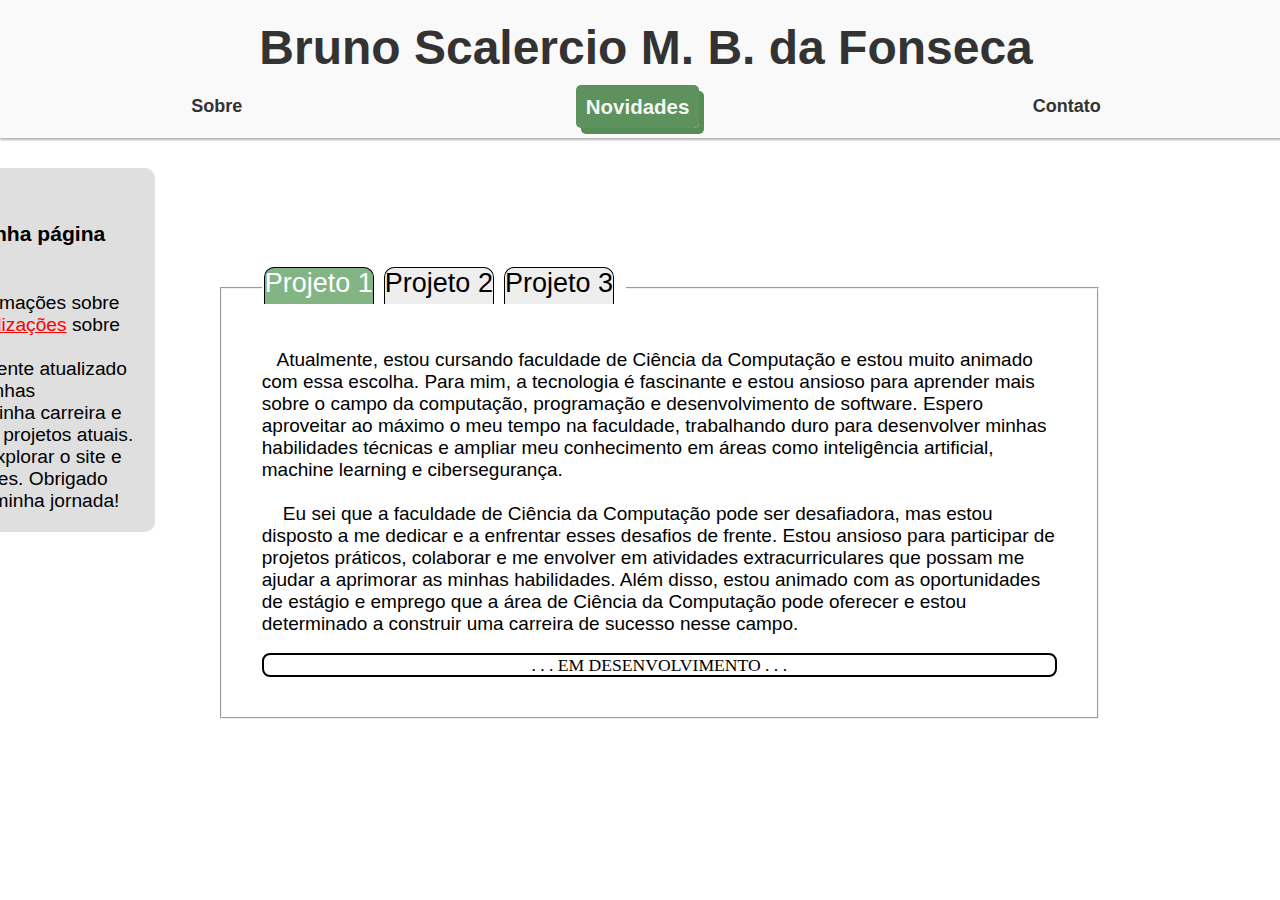
==== index2.html @ 1a494d30 "commit inicial" ====
<!DOCTYPE html>
<html lang="pt-br">

<head>
  <meta charset="UTF-8">
  <meta http-equiv="X-UA-Compatible" content="IE=edge">
  <meta name="viewport" content="width=device-width, initial-scale=1.0">
  <title>My web site - N</title>
  <link rel="stylesheet" href="style.css">
</head>
<header>
  <h1>Bruno Scalercio M. B. da Fonseca</h1>
  <nav>
    <ul>
      <li><a href="index.html">Sobre</a></li>
      <li><a class="index2" href="index2.html">Novidades</a></li>
      <li><a href="index3.html">Contato</a></li>
    </ul>
  </nav>
</header>

<body>
  <main>
    <aside class="barra" style="float:left; margin-left: -70%; width: 50%; background-color:rgb(223, 223, 223); font-size: 120%;">
      <p style="margin-top: 9%;  text-align: center;" > &nbsp; &nbsp; <strong style="font-family:'Segoe UI', Tahoma, Geneva, Verdana, sans-serif; font-size: 110%;">Bem-vindo(a) à minha página pessoal!</strong></p> <br> 
      <p> &nbsp;&nbsp; Aqui você encontrará informações sobre mim, meus <u style="color: rgb(196, 0, 0);">projetos</u>< e <u style="color: red;">atualizações</u>
        sobre o meu <strong>futuro</strong>. <br> &nbsp;&nbsp; Este site será constantemente atualizado com novidades sobre as minhas conquistas,
        mudanças na minha carreira e atualizações sobre os meus projetos atuais. <br> &nbsp;&nbsp; Sinta-se à vontade para explorar o
        site e ficar por dentro das novidades. Obrigado por visitar e acompanhar a minha jornada!</p> 
    </aside>
    <section>
      <article>
        <div style="margin-top:3%; margin-left: -6%;">
          <fieldset>
            <legend class="pag2">
              <ul class="ficha">
                <label for="aba">
                  <li class="aba" id="ativo"><a style="color: white;" href="index2.html">Projeto 1</a></li>
                </label>
                <label for="aba">
                  <li class="aba" id="index2"><a href="index2x1.html">Projeto 2</a></li>
                </label>
                <label for="aba">
                  <li class="aba" id="index2"><a href="index2x2.html">Projeto 3</a></li>
                </label>
              </ul>
            </legend>
            
            <p>
              &nbsp;&nbsp; Atualmente, estou cursando faculdade de Ciência da Computação e estou muito animado com essa
              escolha. Para mim, a tecnologia é fascinante e estou ansioso para aprender mais sobre o campo da computação,
            programação e desenvolvimento de software. Espero aproveitar ao máximo o meu tempo na faculdade, trabalhando
            duro para desenvolver minhas habilidades técnicas e ampliar meu conhecimento em áreas como inteligência
            artificial, machine learning e cibersegurança.
            <br> <br>
            &nbsp; &nbsp; Eu sei que a faculdade de Ciência da Computação pode ser desafiadora, mas estou disposto a me
            dedicar e a enfrentar esses desafios de frente. Estou ansioso para participar de projetos práticos,
            colaborar e
            me envolver em atividades extracurriculares que possam me ajudar a aprimorar as minhas habilidades. Além
            disso,
            estou animado com as oportunidades de estágio e emprego que a área de Ciência da Computação pode oferecer e
            estou determinado a construir uma carreira de sucesso nesse campo.
          </p>
          <br>
          <p
            style=" height: 20px; border-radius:8px ; border: 2px black solid; text-align: center; font-size: 110%; font-family: Georgia, 'Times New Roman', Times, serif;">
            . . . EM
            DESENVOLVIMENTO . . .</p>
        </fieldset>
      </div>
      </article>
    </section>
</body>
</main>

</html>
---- style.css ----
*{box-sizing: content-box;
margin:0;}
body {
  font-family: 'Roboto', sans-serif;
  margin: 0;
  padding: 0;
}

a {
  color: #333;
  text-decoration: none;
}

ul {
  list-style: none;
  margin: 0;
  padding: 0;
}

/* Estilos do cabeçalho */

header {
  background-color: #F9F9F9;
  padding: 19.5px;
  text-align: center;
  box-shadow: 0 2px 2px rgba(0, 0, 0, 0.295);
  position:relative;
  width: 97.9%;
}

.index2 {
  background-color: rgb(93, 145, 93);
  font-size: 20.5px;
  color: whitesmoke;
  box-shadow: 5px 6px 0 0  rgb(86, 141, 86);  
  cursor:grab;

}

.index2:hover {
  background-color: #640202;
  font-size: 20.5px;
  color: whitesmoke;
  box-shadow: 2px 3px 0 0  #6d0101; 
}

header h1 {
  margin: 0;
  font-size: 48px;
  color: #333;
}

nav ul {
  margin-top: 20px;
  display: flex;
  justify-content: space-around;
  align-items: center;
  
}

nav li {
  margin: 0 10px;
}

nav a {
  font-weight: bold;
  font-size: 18px;
  color: #333;
  padding: 10px;
  border-radius: 5px;
  transition: all 0.2s ease-in-out;
  
}

nav a:hover {
  background-color: #640202;
  color: #F9F9F9;
  font-size: 19px;
  box-shadow: 3px 3px 0 0  #6d0101; 
}

/* Estilos das seções */
fieldset { margin-top: 15%;
  padding: 5%;
  width: 100%;
}

legend {
  font-size: 27px;
}


.barra {
  background-color: #bdbdbd;
  padding: 20px;
  width: 200px;
  float: left;
  margin: 20px;
  border-radius: 10px;
}

.barra:hover {
  width: 201px;
  padding: 21px;
  box-shadow: 3px 3px 0 0 #999999;
}

.barra p:hover {
  text-decoration: underline;
  cursor: pointer;
}

/* Estilos para a foto */
.profile {
  display: block;
  margin: 0 auto;
  width: 200px;
  height: 200px;
  border-radius: 60%;
  object-fit: contain;

}

main {
  max-width: 750px;
  margin: 0 auto;
  padding: 10px;
}

section u a {
  color: rgb(0, 0, 255);
}

section {
  margin-bottom: 1px;
}

section h2 {
  margin: auto;
  padding: 10px;
  width: 100px;
  font-size: 36px;
  color: #000000;
  margin-bottom: 1px;
}

section p {
  font-size: 19px;
}

section img {
  width: 30px;
  height: 30px;
}

.ficha {
  display: flex;
  flex-wrap: wrap;
  list-style: none;
  margin: 0;
  padding: 0;
}

.aba {
  border-bottom: #000000;
  border-radius: 10px 10px 0 0;
  background-color: #eee;
  margin-right: 10px;
  margin-bottom: 10px;
  width:90% ;
  height:85%;
  cursor: pointer;
}
.aba a{width: 300px;}

#index2 {
  border: 1px solid black;
  border-radius: 10px 10px 0 0;
  border-bottom: #000000;
}
#ativo { border: 1px solid black ;
  background-color: rgb(131, 180, 131);
  font-size: 27px;
  color: whitesmoke;
  border-bottom: #000000 ;
}

.aba:hover,
.aba:focus {
  background-color: #2250e6;
  color: #e2e2e2;
}

.aba a {
  color: #000000;
  text-decoration: none;
border: 40px;
}
.aba_atv a { color: whitesmoke;
text-decoration: none;
}

.aba:hover a,
.aba:focus a {
  color: #ffffff;
  text-decoration: none; 
}
#index2:hover {border: 3px solid  rgb(72, 255, 0);}
#ativo:hover {border: 3px solid rgb(72, 255, 0); border-bottom: black;}

.aba:active {
  border-color: #030000;
  background-color: #437dd3;
}
#contato { margin-top: 7%; 
  margin-left: 27%;
margin-right: 30% ;
text-align: center;}

footer {
  background-color: #adadad;
  padding: 15px;
  text-align: center;
  color: #bb0202;
}

footer {
  font-size: 20px;
  font-family: Cambria, Cochin, Georgia, Times, 'Times New Roman', serif;
  position: fixed;
  bottom:0;
  width: 100%;
  height: 30px;
  position: fixed;
}

footer a:hover {
  color: #640202;
}

footer img {
  width: 30px;
  height: 30px;
}

footer img:hover {
  width: 34px;
  height: 34px;
}
.entertolink img:hover {
  width: 34px;
  height: 33px;
}

@media only screen and (max-width: 600px) {
  header h1 {
    font-size: 36px;
  }

  nav a {
    font-size: 16px;
  }

  section h2 {
    font-size: 28px;
  }

  section p {
    font-size: 16px;
  }
}
#sobre img {
  display: block;
  margin: 0 auto;
  max-width: 100%;
  height: 300px;
  border-radius: 7cm;
  
}
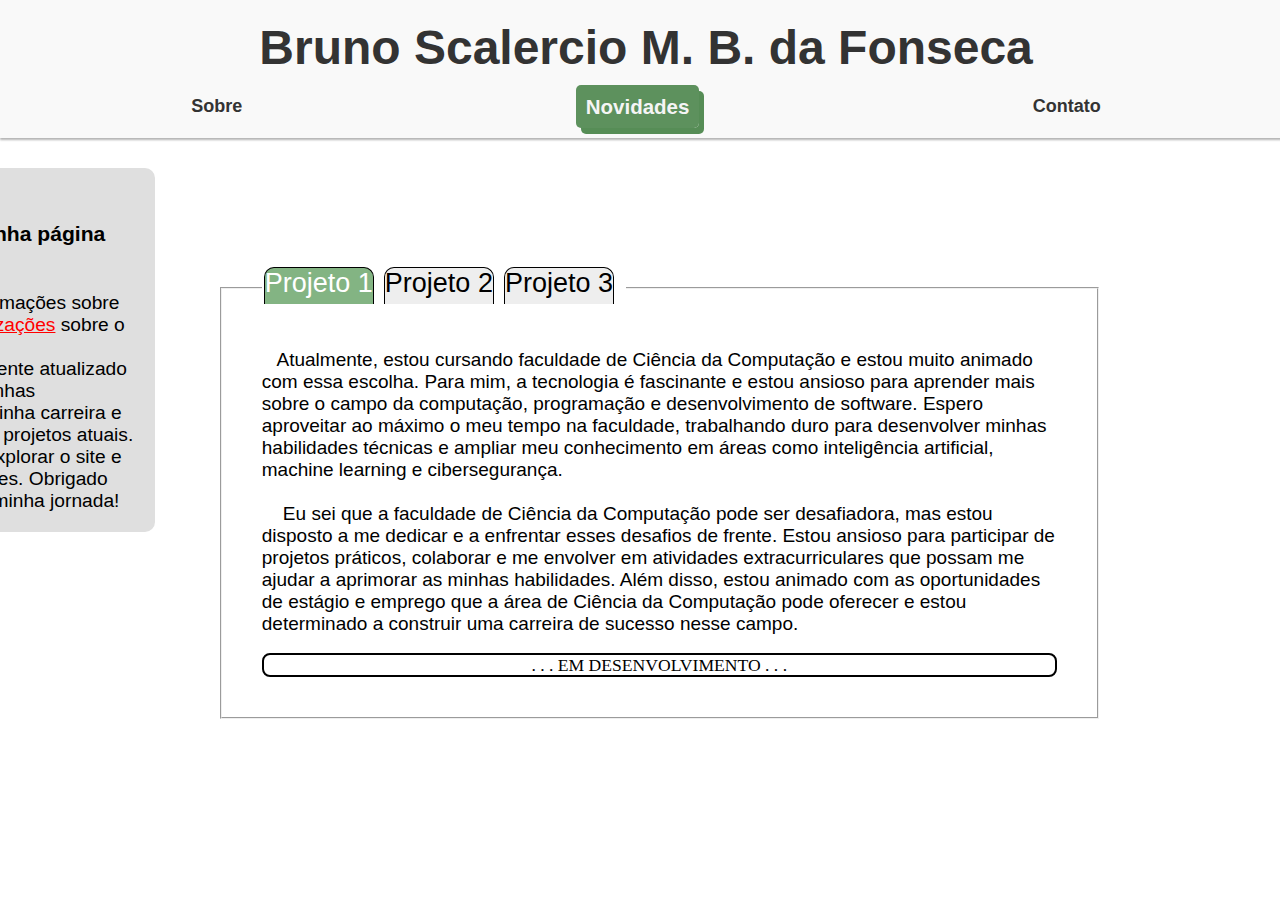
==== commit 7e6036d6: "Update index2.html" ====
--- a/index2.html
+++ b/index2.html
@@ -5,8 +5,9 @@
   <meta charset="UTF-8">
   <meta http-equiv="X-UA-Compatible" content="IE=edge">
   <meta name="viewport" content="width=device-width, initial-scale=1.0">
-  <title>My web site - N</title>
+  <title>My web site - Novidades</title>
   <link rel="stylesheet" href="style.css">
+  <link rel="shortcut icon" href="favicon-16x16.png" type="image/png">
 </head>
 <header>
   <h1>Bruno Scalercio M. B. da Fonseca</h1>
@@ -23,7 +24,7 @@
   <main>
     <aside class="barra" style="float:left; margin-left: -70%; width: 50%; background-color:rgb(223, 223, 223); font-size: 120%;">
       <p style="margin-top: 9%;  text-align: center;" > &nbsp; &nbsp; <strong style="font-family:'Segoe UI', Tahoma, Geneva, Verdana, sans-serif; font-size: 110%;">Bem-vindo(a) à minha página pessoal!</strong></p> <br> 
-      <p> &nbsp;&nbsp; Aqui você encontrará informações sobre mim, meus <u style="color: rgb(196, 0, 0);">projetos</u>< e <u style="color: red;">atualizações</u>
+      <p> &nbsp;&nbsp; Aqui você encontrará informações sobre mim, meus <u style="color: rgb(196, 0, 0);">projetos</u> e <u style="color: red;">atualizações</u>
         sobre o meu <strong>futuro</strong>. <br> &nbsp;&nbsp; Este site será constantemente atualizado com novidades sobre as minhas conquistas,
         mudanças na minha carreira e atualizações sobre os meus projetos atuais. <br> &nbsp;&nbsp; Sinta-se à vontade para explorar o
         site e ficar por dentro das novidades. Obrigado por visitar e acompanhar a minha jornada!</p> 
@@ -72,5 +73,5 @@
     </section>
 </body>
 </main>
-
-</html>+<!-- BRUNO SCALERCIO MARQUES BORGES DA FONSECA - 1230112185-->
+</html>
--- a/style.css
+++ b/style.css
@@ -33,7 +33,6 @@
   font-size: 20.5px;
   color: whitesmoke;
   box-shadow: 5px 6px 0 0  rgb(86, 141, 86);  
-  cursor:grab;
 
 }
 
@@ -77,6 +76,7 @@
   color: #F9F9F9;
   font-size: 19px;
   box-shadow: 3px 3px 0 0  #6d0101; 
+  cursor:pointer
 }
 
 /* Estilos das seções */
@@ -107,7 +107,6 @@
 
 .barra p:hover {
   text-decoration: underline;
-  cursor: pointer;
 }
 
 /* Estilos para a foto */
@@ -252,28 +251,50 @@
   height: 33px;
 }
 
-@media only screen and (max-width: 600px) {
-  header h1 {
-    font-size: 36px;
-  }
-
-  nav a {
-    font-size: 16px;
-  }
-
+@media only screen and (max-width: 768px) {
+  header {
+    width: 100%;
+  }
+  
+  nav ul {
+    flex-wrap: wrap;
+    margin-top: 10px;
+  }
+  
+  nav li {
+    width: 50%;
+    margin: 5px 0;
+    text-align: center;
+  }
+  
+  .profile {
+    width: 150px;
+    height: 150px;
+  }
+  
+  main {
+    padding: 5px;
+  }
+  
   section h2 {
-    font-size: 28px;
-  }
-
-  section p {
-    font-size: 16px;
-  }
-}
-#sobre img {
-  display: block;
-  margin: 0 auto;
-  max-width: 100%;
-  height: 300px;
-  border-radius: 7cm;
-  
-}
+    font-size: 24px;
+  }
+  
+  .aba {
+    width: 100%;
+    height: auto;
+    margin-right: 0;
+    margin-bottom: 10px;
+  }
+  
+  .aba a {
+    width: 100%;
+    padding: 10px;
+    text-align: center;
+  }
+  
+  #index2 {
+    border-radius: 0;
+  }
+}
+/*BRUNO SCALERCIO MARQUES BORGES DA FONSECA */
